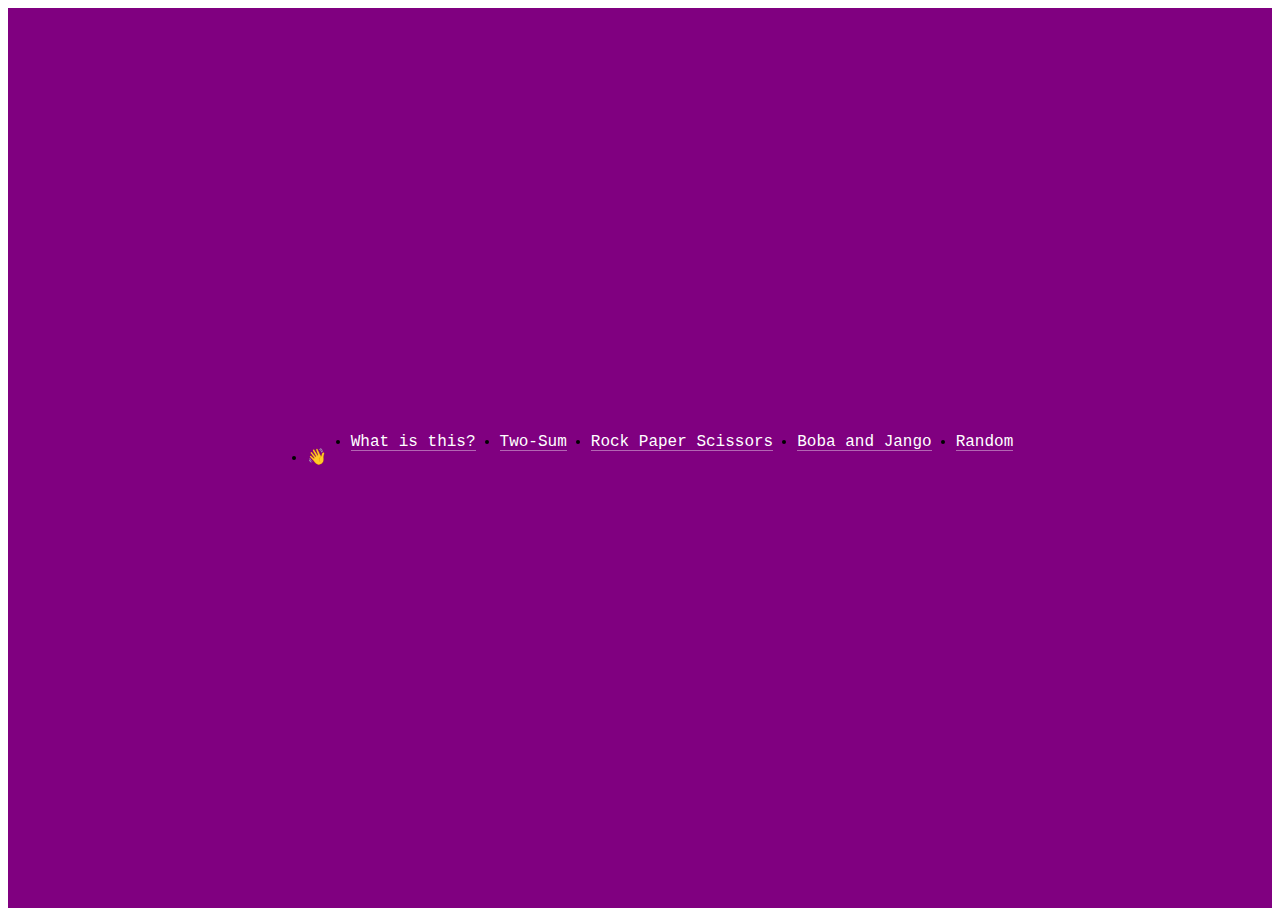
==== index.html @ e09c47cb "basic HTML and CSS for home page and what is this page" ====
<!DOCTYPE html>
<html lang="en">
  <head>
    <meta charset="UTF-8" />
    <meta name="viewport" content="width=device-width, initial-scale=1.0" />
    <link rel="stylesheet" href="./index.css" />
    <title>Document</title>
  </head>
  <body>
    <div>
      <ul>
        <li><a href="./whatisthis.html">What is this?</a></li>
        <li><a href="#">Two-Sum</a></li>
        <li><a href="#">Rock Paper Scissors</a></li>
        <li><a href="#">Boba and Jango</a></li>
        <li><a href="#">Random</a></li>
        <li>
          <p>👋</p>
        </li>
      </ul>
    </div>
  </body>
</html>
---- index.css ----
ul {
  display: inline-grid;
  grid-auto-flow: row;
  grid-gap: 24px;
  justify-items: center;
  margin: auto;
}

@media (min-width: 500px) {
  ul {
    grid-auto-flow: column;
  }
}

a {
  color: white;
  text-decoration: none;
  box-shadow: inset 0 -1px 0 hsla(0, 0%, 100%, 0.4);
}

a:hover {
  box-shadow: inset 0 -1.2em 0 hsla(0, 0%, 100%, 0.4);
}

li:last-child {
  grid-column: 1 / 2;
  grid-row: 1 / 2;
}

li:hover ~ li p {
  animation: wave-animation 0.3s infinite;
}

/* below is just for demo styling */

div {
  display: flex;
  height: 100vh;
  width: 100%;
  background-color: purple;
  line-height: 1.3;
  font-family: Menlo, monospace;
}

@keyframes wave-animation {
  0%,
  100% {
    transform: rotate(0deg);
  }
  25% {
    transform: rotate(20deg);
  }
  75% {
    transform: rotate(-15deg);
  }
}
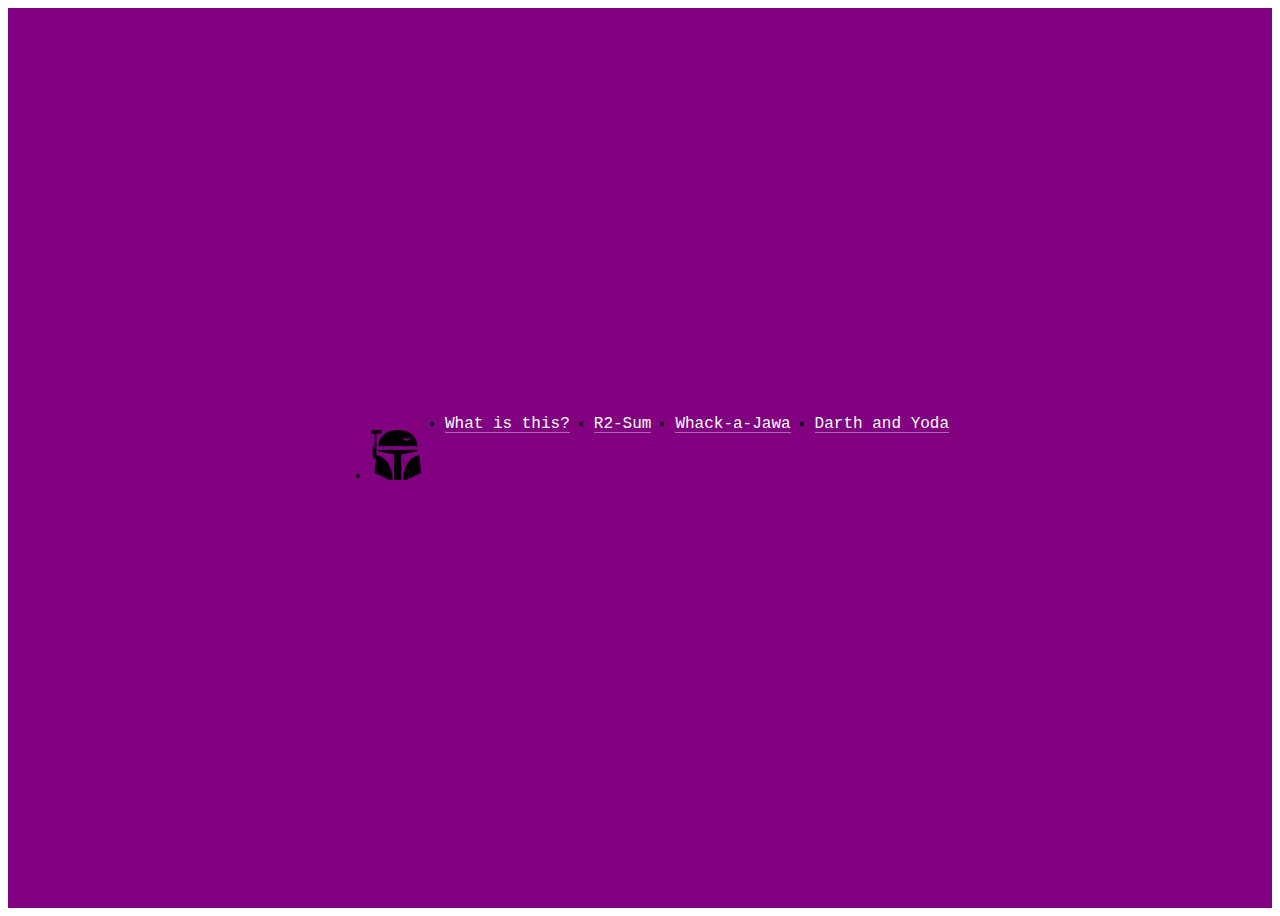
==== commit 0773a221: "add the html to the whackajawa game" ====
--- a/index.html
+++ b/index.html
@@ -3,19 +3,20 @@
   <head>
     <meta charset="UTF-8" />
     <meta name="viewport" content="width=device-width, initial-scale=1.0" />
-    <link rel="stylesheet" href="./index.css" />
+    <link rel="stylesheet" href="./HomePage/index.css" />
     <title>Document</title>
   </head>
   <body>
     <div>
       <ul>
         <li><a href="./whatisthis.html">What is this?</a></li>
-        <li><a href="#">Two-Sum</a></li>
-        <li><a href="#">Rock Paper Scissors</a></li>
-        <li><a href="#">Boba and Jango</a></li>
-        <li><a href="#">Random</a></li>
+        <li><a href="#">R2-Sum</a></li>
+        <li><a href="./WhackaJawa/WhackaJawa.html">Whack-a-Jawa</a></li>
+        <li><a href="#">Darth and Yoda</a></li>
         <li>
-          <p>👋</p>
+          <p>
+            <img src="./Images/clipart312883.png" alt="bobafett" />
+          </p>
         </li>
       </ul>
     </div>
--- a/HomePage/index.css
+++ b/HomePage/index.css
@@ -0,0 +1,61 @@
+ul {
+  display: inline-grid;
+  grid-auto-flow: row;
+  grid-gap: 24px;
+  justify-items: center;
+  margin: auto;
+}
+
+@media (min-width: 500px) {
+  ul {
+    grid-auto-flow: column;
+  }
+}
+
+a {
+  color: white;
+  text-decoration: none;
+  box-shadow: inset 0 -1px 0 hsla(0, 0%, 100%, 0.4);
+}
+
+a:hover {
+  box-shadow: inset 0 -1.2em 0 hsla(0, 0%, 100%, 0.4);
+}
+
+li:last-child {
+  grid-column: 1 / 2;
+  grid-row: 1 / 2;
+}
+
+li:hover ~ li p {
+  animation: wave-animation 0.3s infinite;
+}
+
+/* below is just for demo styling */
+
+div {
+  display: flex;
+  height: 100vh;
+  width: 100%;
+  background-color: purple;
+  line-height: 1.3;
+  font-family: Menlo, monospace;
+}
+
+img {
+  height: 50px;
+  width: 50px;
+}
+
+@keyframes wave-animation {
+  0%,
+  100% {
+    transform: rotate(0deg);
+  }
+  25% {
+    transform: rotate(20deg);
+  }
+  75% {
+    transform: rotate(-15deg);
+  }
+}
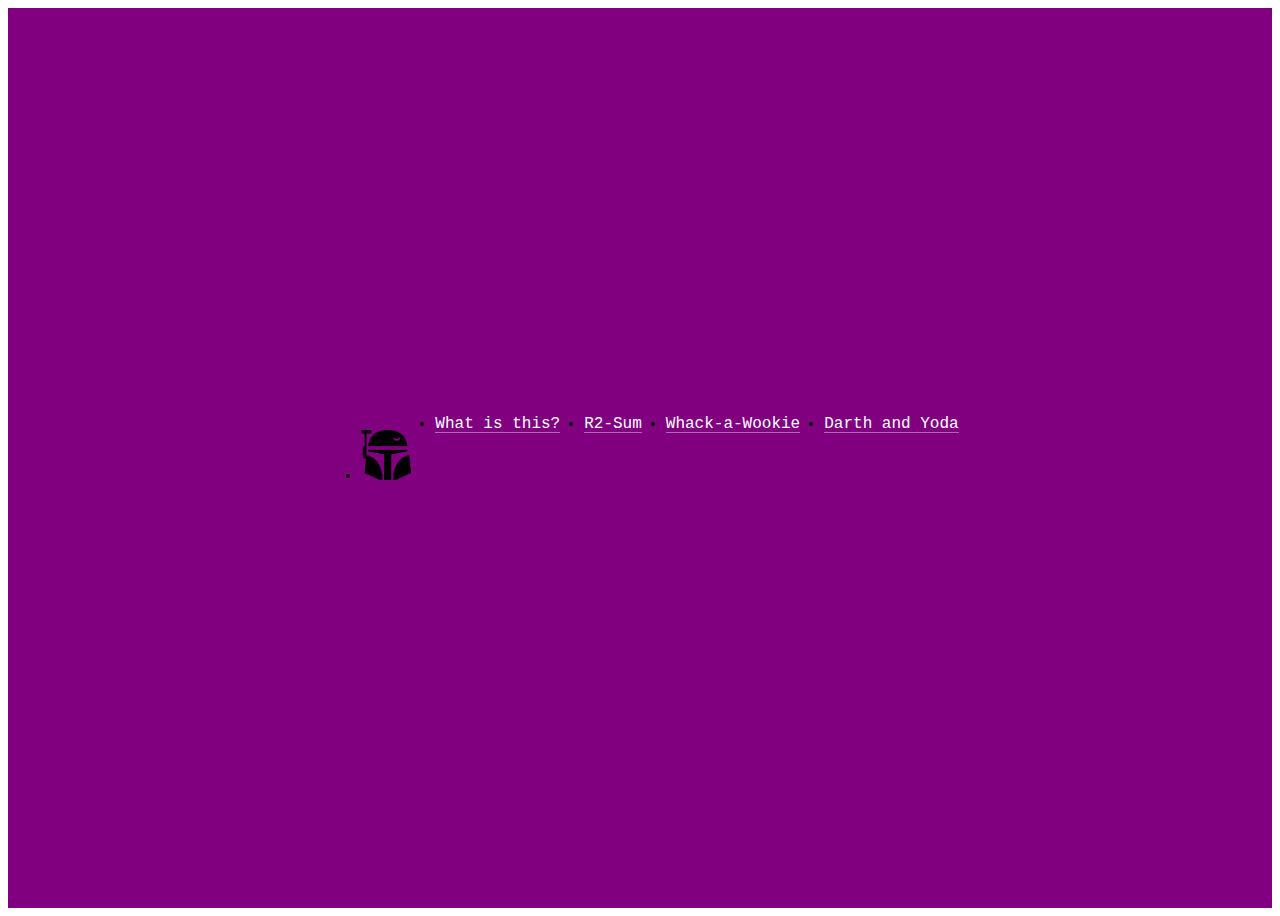
==== commit b2da6240: "finish javascript and start on css" ====
--- a/index.html
+++ b/index.html
@@ -11,7 +11,7 @@
       <ul>
         <li><a href="./whatisthis.html">What is this?</a></li>
         <li><a href="#">R2-Sum</a></li>
-        <li><a href="./WhackaJawa/WhackaJawa.html">Whack-a-Jawa</a></li>
+        <li><a href="./WhackaWookie/WhackaWookie.html">Whack-a-Wookie</a></li>
         <li><a href="#">Darth and Yoda</a></li>
         <li>
           <p>
